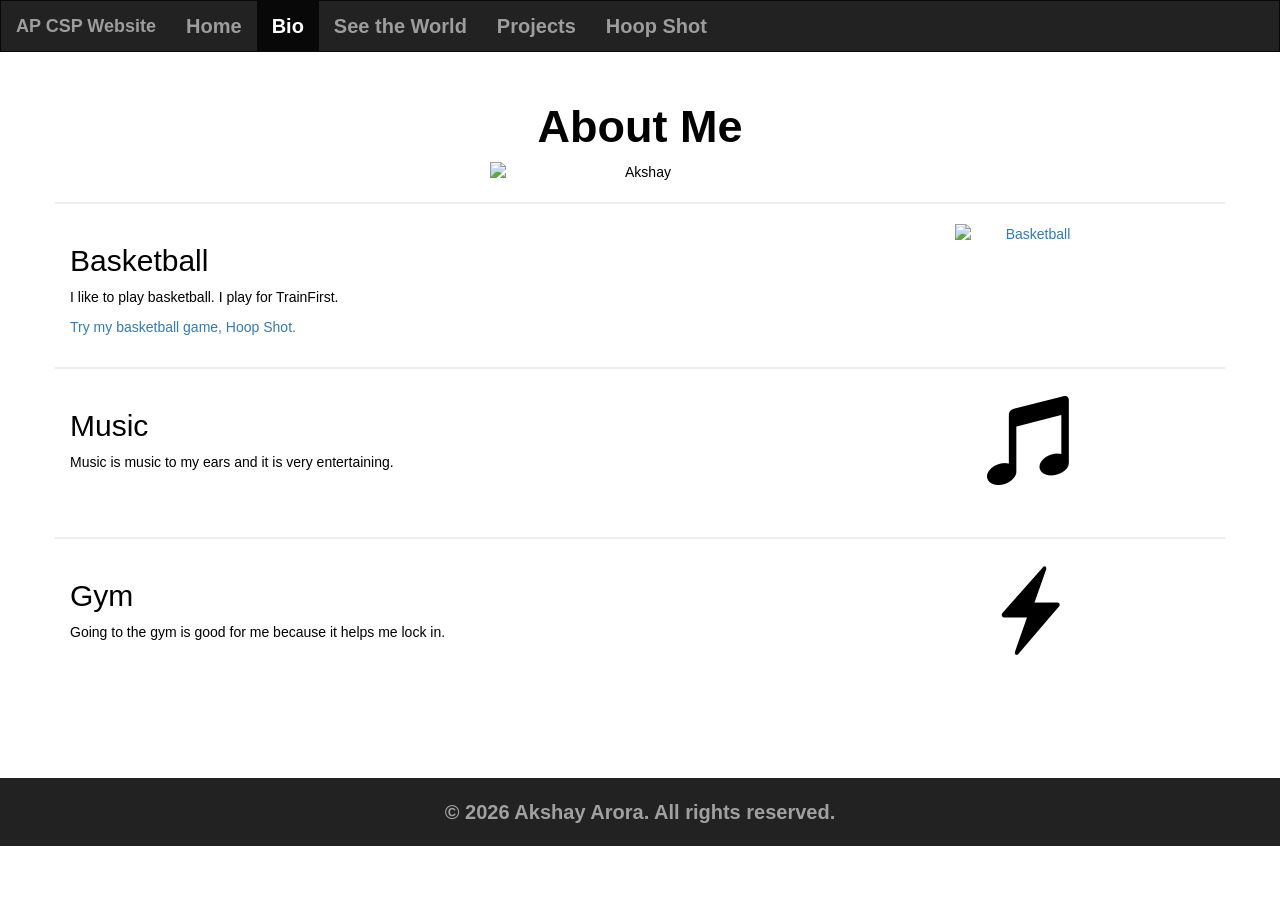
==== bio.html @ b6d3a5ad "Add files via upload" ====
<!DOCTYPE html>
<html>
    <head>
        <meta charset="utf-8">
        <meta name="viewport" content="width=device-width, initial-scale=1">
        <link rel="stylesheet" href="https://maxcdn.bootstrapcdn.com/bootstrap/3.4.1/css/bootstrap.min.css">
        <script src="https://ajax.googleapis.com/ajax/libs/jquery/3.7.1/jquery.min.js"></script>
        <script src="https://maxcdn.bootstrapcdn.com/bootstrap/3.4.1/js/bootstrap.min.js"></script>
        <link rel="stylesheet" href="style.css">
        <link rel="icon" type="image/x-icon" href="https://codehs.com/uploads/6795630657e2aea573561b8d9246dac0">
        <title>Akshay Arora</title>
    </head>
    <body>
        <nav class="broski navbar navbar-inverse text">
          <div class="container-fluid">
            <div class="navbar-header">
              <button type="button" class="navbar-toggle" data-toggle="collapse" data-target="#myNavbar">
                <span class="icon-bar"></span>
                <span class="icon-bar"></span>
                <span class="icon-bar"></span>
              </button>
              <a class="navbar-brand" href="index.html">AP CSP Website</a>
            </div>
            <div class="collapse navbar-collapse" id="myNavbar">
              <ul class="nav navbar-nav">
                <li><a href="index.html">Home</a></li>
                <li class="active"><a href="bio.html">Bio</a></li>
                <li><a href="world.html">See the World</a></li>
                <li><a href="projects.html">Projects</a></li>
                <li><a href="game.html">Hoop Shot</a></li>
              </ul>
            </div>
          </div>
        </nav>

        <div class="container section">
          <div class="text-center">
            <h1 class="maintext black">About Me</h1>
            <img class="img-responsive center-block profile-img" src="https://codehs.com/uploads/dd9727e925d64eddc210a76b152dfc08" alt="Akshay">
          </div>

          <div class="row hobby">
            <div class="col-sm-8">
              <h2>Basketball</h2>
              <p>I like to play basketball. I play for TrainFirst.</p>
              <p><a href="game.html">Try my basketball game, Hoop Shot.</a></p>
            </div>
            <div class="col-sm-4 text-center">
              <a href="https://en.wikipedia.org/wiki/Basketball" target="_blank">
                <img class="img-responsive center-block hobby-img" src="https://codehs.com/uploads/a57ba185da1612091f8834d52dbcfe77" alt="Basketball">
              </a>
            </div>
          </div>

          <div class="row hobby">
            <div class="col-sm-8">
              <h2>Music</h2>
              <p>Music is music to my ears and it is very entertaining.</p>
            </div>
            <div class="col-sm-4 text-center">
              <a href="https://en.wikipedia.org/wiki/Music" target="_blank" class="hobby-icon">
                <span class="glyphicon glyphicon-music"></span>
              </a>
            </div>
          </div>

          <div class="row hobby">
            <div class="col-sm-8">
              <h2>Gym</h2>
              <p>Going to the gym is good for me because it helps me lock in.</p>
            </div>
            <div class="col-sm-4 text-center">
              <a href="https://en.wikipedia.org/wiki/Gym" target="_blank" class="hobby-icon">
                <span class="glyphicon glyphicon-flash"></span>
              </a>
            </div>
          </div>
        </div>

        <footer class="broski text">
          <p>&copy; 2026 Akshay Arora. All rights reserved.</p>
        </footer>
    </body>
</html>
---- style.css ----
body {
    background-color: white;
    color: black;
}

/* ---------- Navbar and footer ---------- */
.broski {
    margin-bottom: 0px;
    margin-top: 0px;
    border-radius: 0px;
}
footer.broski {
    background-color: #222;
    text-align: center;
    padding: 20px;
    margin-top: 40px;
}
footer.broski p {
    margin: 0px;
}
nav li:hover {
    background-color: pink;
}

/* ---------- Text ---------- */
.maintext {
    font-size: 45px;
    color: #A0A0A0;
    font-weight: bold;
}
.text {
    font-size: 20px;
    color: #A0A0A0;
    font-weight: bold;
}
.black {
    color: black;
}
.output-text {
    font-size: 20px;
    font-weight: bold;
    margin-top: 15px;
    min-height: 28px;
}
.small-note {
    color: #777;
}

/* ---------- Parallax ---------- */
.parallax {
    background-image: url("https://codehs.com/uploads/eefe9ab22be0fdfc0860514537f612a1");
    min-height: 400px;
    background-attachment: fixed;
    background-position: center;
    background-repeat: no-repeat;
    background-size: cover;
}
.welcome {
    padding: 40px;
    color: black;
}
.top {
    padding-top: 200px;
}

/* ---------- Page sections ---------- */
.section {
    padding-top: 30px;
    padding-bottom: 30px;
}
.btn {
    margin: 5px;
}

/* ---------- Bio ---------- */
.profile-img {
    max-width: 300px;
    margin-bottom: 20px;
}
.hobby {
    border-top: 2px solid #eee;
    padding: 20px 0px;
}
.hobby-img {
    max-width: 150px;
}
.hobby-icon {
    font-size: 90px;
    color: black;
}
.hobby-icon:hover {
    color: pink;
}

/* ---------- Projects ---------- */
.project {
    border-left: 6px solid pink;
    padding: 10px 20px;
    margin: 30px 0px;
}

/* ---------- Game ---------- */
#gameCanvas {
    width: 100%;
    max-width: 600px;
    border: 4px solid black;
    border-radius: 8px;
    cursor: pointer;
}
.game-stats {
    font-size: 22px;
    margin-bottom: 10px;
}
.game-stats span {
    margin: 0px 15px;
}
.history-list {
    list-style: none;
    padding: 0px;
    font-size: 18px;
}

/* ---------- See the World ---------- */
.stage {
    width: 100%;
    height: 450px;
    perspective: 800px;
    overflow-x: scroll;
    overflow-y: hidden;
    background: #03030c;
    border-radius: 12px;
    margin: 20px 0px;
}
.world-tunnel {
    width: 4000px;   /* wide enough to hold several copies of the map */
    height: 100%;
    transform-style: preserve-3d;
    transform: rotateX(-5deg);   /* tilts the world slightly */
}
.world-map {
    width: 100%;
    height: 100%;
    background-image: url("https://upload.wikimedia.org/wikipedia/commons/8/83/Equirectangular_projection_SW.jpg");
    background-size: auto 100%;
    background-repeat: repeat-x;
}
.stage::-webkit-scrollbar {
    height: 8px;
}
.stage::-webkit-scrollbar-thumb {
    background: #333;
    border-radius: 4px;
}

/* ---------- Phones ---------- */
@media screen and (max-width: 600px) {
    .maintext {
        font-size: 32px;
    }
    .stage {
        height: 300px;
    }
}
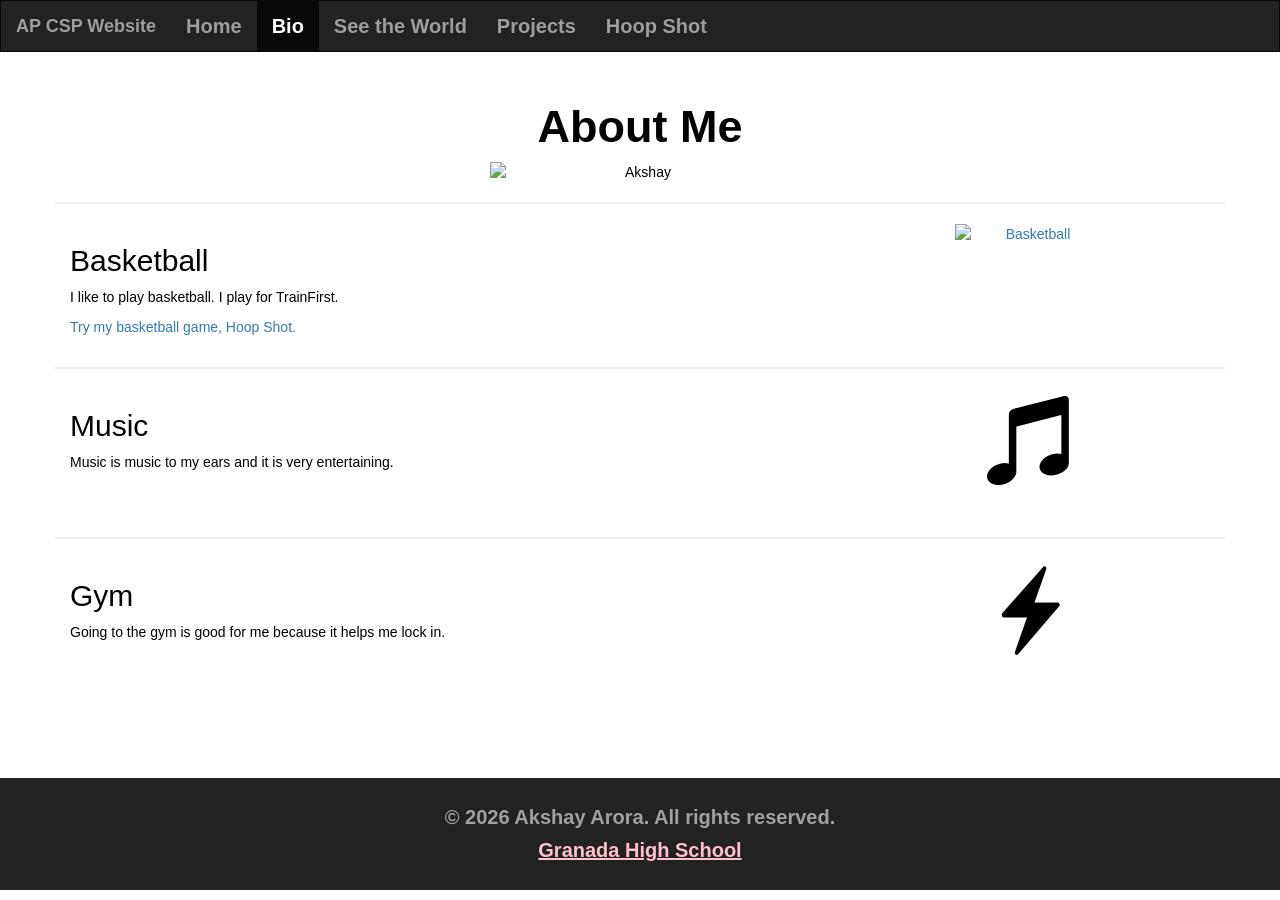
==== commit a819aa88: "Add files via upload" ====
--- a/bio.html
+++ b/bio.html
@@ -79,6 +79,7 @@
 
         <footer class="broski text">
           <p>&copy; 2026 Akshay Arora. All rights reserved.</p>
+          <p><a class="footer-link" href="https://www.livermoreschools.org/granadahigh" target="_blank">Granada High School</a></p>
         </footer>
     </body>
 </html>
--- a/style.css
+++ b/style.css
@@ -16,7 +16,15 @@
     margin-top: 40px;
 }
 footer.broski p {
-    margin: 0px;
+    margin: 5px 0px;
+}
+.footer-link {
+    color: pink;
+    text-decoration: underline;
+}
+.footer-link:hover,
+.footer-link:focus {
+    color: white;
 }
 nav li:hover {
     background-color: pink;
@@ -48,19 +56,110 @@
 
 /* ---------- Parallax ---------- */
 .parallax {
-    background-image: url("https://codehs.com/uploads/eefe9ab22be0fdfc0860514537f612a1");
+    /* Change this link to use a different picture */
+    background-image: url("https://images.unsplash.com/photo-1546519638-68e109498ffc?w=1600");
+    background-color: #222;   /* shows if the image doesn't load */
     min-height: 400px;
     background-attachment: fixed;
     background-position: center;
     background-repeat: no-repeat;
     background-size: cover;
 }
-.welcome {
-    padding: 40px;
-    color: black;
+.parallax2 {
+    /* Second parallax uses your original picture */
+    background-image: url("https://codehs.com/uploads/eefe9ab22be0fdfc0860514537f612a1");
 }
 .top {
     padding-top: 200px;
+}
+
+/* ---------- Home page ---------- */
+.hero {
+    min-height: 85vh;
+    display: flex;
+    align-items: center;
+    justify-content: center;
+    padding: 40px 20px;
+}
+.hero-box {
+    background-color: rgba(0, 0, 0, 0.6);
+    color: white;
+    padding: 40px;
+    border-radius: 12px;
+    max-width: 700px;
+    text-align: center;
+}
+.hero-title {
+    font-size: 56px;
+    font-weight: bold;
+    margin-top: 0px;
+}
+.hero-sub {
+    font-size: 20px;
+    color: #ddd;
+    margin-bottom: 25px;
+}
+.btn-hero {
+    background-color: pink;
+    color: black;
+    font-weight: bold;
+    font-size: 18px;
+    padding: 10px 24px;
+    border: 2px solid pink;
+    border-radius: 30px;
+    margin-top: 10px;
+}
+.btn-hero:hover,
+.btn-hero:focus {
+    background-color: white;
+    color: black;
+    border-color: white;
+}
+.btn-hero-outline {
+    background-color: transparent;
+    color: white;
+    border-color: white;
+}
+.quick-link {
+    display: block;
+    color: black;
+    padding: 25px;
+    border-radius: 12px;
+}
+.quick-link:hover,
+.quick-link:focus {
+    background-color: #fdeef1;
+    color: black;
+    text-decoration: none;
+}
+.quick-link .glyphicon {
+    font-size: 50px;
+    color: #A0A0A0;
+}
+.divider {
+    min-height: 300px;
+    display: flex;
+    align-items: center;
+    justify-content: center;
+}
+.divider-text {
+    font-size: 45px;
+    font-weight: bold;
+    color: white;
+    background-color: rgba(0, 0, 0, 0.55);
+    padding: 15px 30px;
+    border-radius: 12px;
+    margin: 0px;
+    text-align: center;
+}
+.panel-box {
+    border: 3px solid black;
+    border-radius: 12px;
+    padding: 25px;
+    margin-bottom: 20px;
+}
+.panel-box h2 {
+    margin-top: 0px;
 }
 
 /* ---------- Page sections ---------- */
@@ -93,10 +192,10 @@
 }
 
 /* ---------- Projects ---------- */
-.project {
-    border-left: 6px solid pink;
-    padding: 10px 20px;
-    margin: 30px 0px;
+.coming-soon {
+    border: 4px solid black;
+    border-radius: 12px;
+    margin-bottom: 30px;
 }
 
 /* ---------- Game ---------- */
@@ -144,12 +243,30 @@
     background-size: auto 100%;
     background-repeat: repeat-x;
 }
+/* Map scrollbar: thick and pink so it's always easy to see */
+.stage {
+    scrollbar-width: auto;              /* Firefox */
+    scrollbar-color: pink #555;         /* Firefox: thumb, track */
+}
 .stage::-webkit-scrollbar {
-    height: 8px;
+    height: 18px;
+}
+.stage::-webkit-scrollbar-track {
+    background: #555;
+    border-radius: 0px 0px 12px 12px;
 }
 .stage::-webkit-scrollbar-thumb {
-    background: #333;
-    border-radius: 4px;
+    background: pink;
+    border: 3px solid #555;
+    border-radius: 10px;
+}
+.stage::-webkit-scrollbar-thumb:hover {
+    background: white;
+}
+.scroll-hint {
+    font-size: 18px;
+    font-weight: bold;
+    color: #A0A0A0;
 }
 
 /* ---------- Phones ---------- */
@@ -160,4 +277,14 @@
     .stage {
         height: 300px;
     }
-}
+    .hero-title {
+        font-size: 36px;
+    }
+    .divider-text {
+        font-size: 28px;
+    }
+    /* Fixed backgrounds don't work well on phones */
+    .parallax {
+        background-attachment: scroll;
+    }
+}
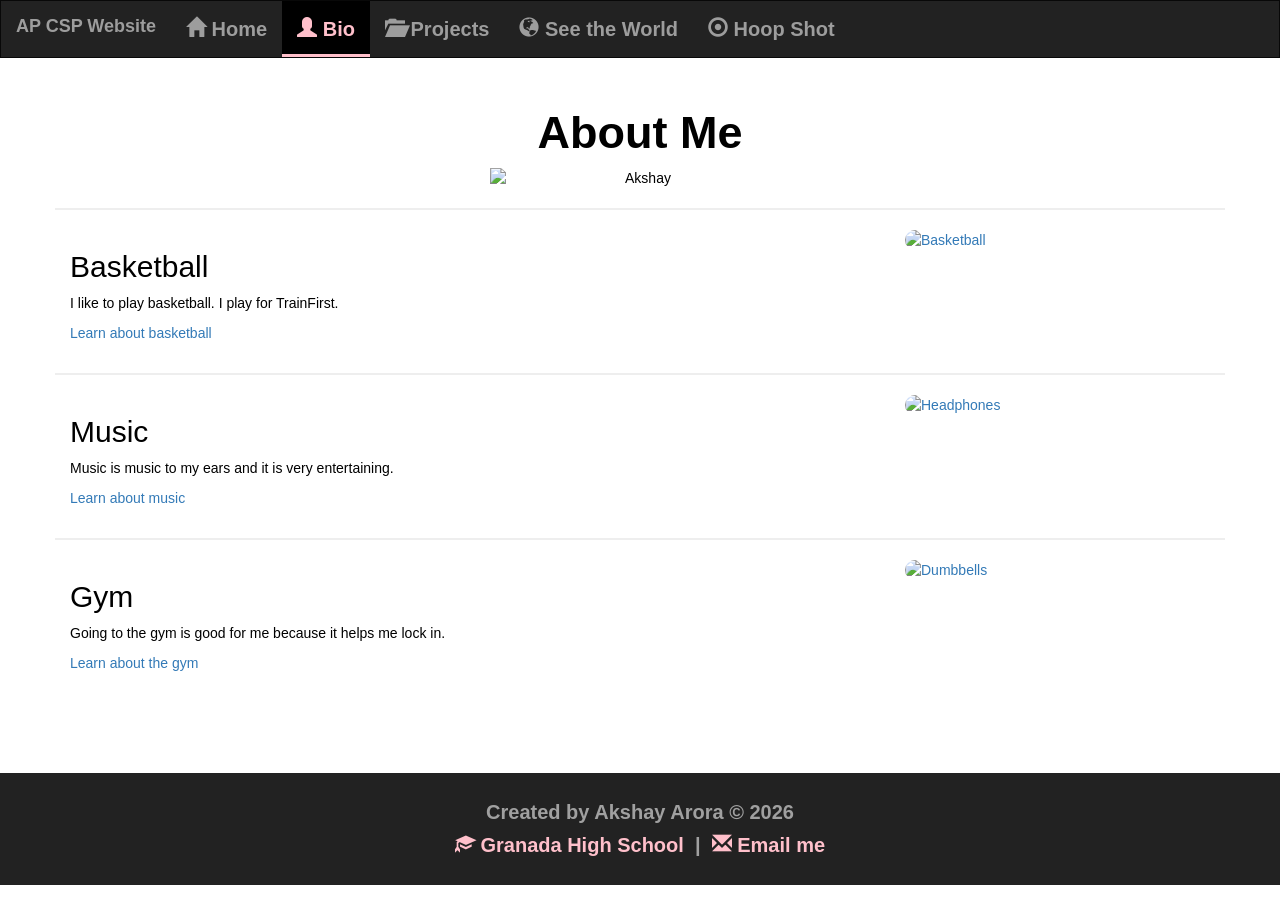
==== commit 2346e951: "Add files via upload" ====
--- a/bio.html
+++ b/bio.html
@@ -8,78 +8,84 @@
         <script src="https://maxcdn.bootstrapcdn.com/bootstrap/3.4.1/js/bootstrap.min.js"></script>
         <link rel="stylesheet" href="style.css">
         <link rel="icon" type="image/x-icon" href="https://codehs.com/uploads/6795630657e2aea573561b8d9246dac0">
-        <title>Akshay Arora</title>
+        <title>Bio | Akshay Arora</title>
     </head>
     <body>
         <nav class="broski navbar navbar-inverse text">
-          <div class="container-fluid">
-            <div class="navbar-header">
-              <button type="button" class="navbar-toggle" data-toggle="collapse" data-target="#myNavbar">
-                <span class="icon-bar"></span>
-                <span class="icon-bar"></span>
-                <span class="icon-bar"></span>
-              </button>
-              <a class="navbar-brand" href="index.html">AP CSP Website</a>
+            <div class="container-fluid">
+                <div class="navbar-header">
+                    <button type="button" class="navbar-toggle" data-toggle="collapse" data-target="#myNavbar">
+                        <span class="icon-bar"></span>
+                        <span class="icon-bar"></span>
+                        <span class="icon-bar"></span>
+                    </button>
+                    <a class="navbar-brand" href="index.html">AP CSP Website</a>
+                </div>
+                <div class="collapse navbar-collapse" id="myNavbar">
+                    <ul class="nav navbar-nav">
+                        <li><a href="index.html"><span class="glyphicon glyphicon-home"></span> Home</a></li>
+                        <li class="active"><a href="bio.html"><span class="glyphicon glyphicon-user"></span> Bio</a></li>
+                        <li><a href="projects.html"><span class="glyphicon glyphicon-folder-open"></span> Projects</a></li>
+                        <li><a href="world.html"><span class="glyphicon glyphicon-globe"></span> See the World</a></li>
+                        <li><a href="game.html"><span class="glyphicon glyphicon-record"></span> Hoop Shot</a></li>
+                    </ul>
+                </div>
             </div>
-            <div class="collapse navbar-collapse" id="myNavbar">
-              <ul class="nav navbar-nav">
-                <li><a href="index.html">Home</a></li>
-                <li class="active"><a href="bio.html">Bio</a></li>
-                <li><a href="world.html">See the World</a></li>
-                <li><a href="projects.html">Projects</a></li>
-                <li><a href="game.html">Hoop Shot</a></li>
-              </ul>
-            </div>
-          </div>
         </nav>
 
         <div class="container section">
-          <div class="text-center">
-            <h1 class="maintext black">About Me</h1>
-            <img class="img-responsive center-block profile-img" src="https://codehs.com/uploads/dd9727e925d64eddc210a76b152dfc08" alt="Akshay">
-          </div>
+            <div class="text-center">
+                <h1 class="maintext black">About Me</h1>
+                <img class="img-responsive center-block profile-img" src="https://codehs.com/uploads/dd9727e925d64eddc210a76b152dfc08" alt="Akshay">
+            </div>
 
-          <div class="row hobby">
-            <div class="col-sm-8">
-              <h2>Basketball</h2>
-              <p>I like to play basketball. I play for TrainFirst.</p>
-              <p><a href="game.html">Try my basketball game, Hoop Shot.</a></p>
+            <div class="row hobby">
+                <div class="col-sm-8">
+                    <h2>Basketball</h2>
+                    <p>I like to play basketball. I play for TrainFirst.</p>
+                    <p><a href="https://en.wikipedia.org/wiki/Basketball" target="_blank">Learn about basketball</a></p>
+                </div>
+                <div class="col-sm-4">
+                    <a href="https://en.wikipedia.org/wiki/Basketball" target="_blank">
+                        <img class="img-responsive center-block hobby-img" src="https://codehs.com/uploads/a57ba185da1612091f8834d52dbcfe77" alt="Basketball">
+                    </a>
+                </div>
             </div>
-            <div class="col-sm-4 text-center">
-              <a href="https://en.wikipedia.org/wiki/Basketball" target="_blank">
-                <img class="img-responsive center-block hobby-img" src="https://codehs.com/uploads/a57ba185da1612091f8834d52dbcfe77" alt="Basketball">
-              </a>
+
+            <div class="row hobby">
+                <div class="col-sm-8">
+                    <h2>Music</h2>
+                    <p>Music is music to my ears and it is very entertaining.</p>
+                    <p><a href="https://en.wikipedia.org/wiki/Music" target="_blank">Learn about music</a></p>
+                </div>
+                <div class="col-sm-4">
+                    <a href="https://en.wikipedia.org/wiki/Music" target="_blank">
+                        <img class="img-responsive center-block hobby-img" src="https://images.unsplash.com/photo-1505740420928-5e560c06d30e?w=600" alt="Headphones">
+                    </a>
+                </div>
             </div>
-          </div>
 
-          <div class="row hobby">
-            <div class="col-sm-8">
-              <h2>Music</h2>
-              <p>Music is music to my ears and it is very entertaining.</p>
+            <div class="row hobby">
+                <div class="col-sm-8">
+                    <h2>Gym</h2>
+                    <p>Going to the gym is good for me because it helps me lock in.</p>
+                    <p><a href="https://en.wikipedia.org/wiki/Gym" target="_blank">Learn about the gym</a></p>
+                </div>
+                <div class="col-sm-4">
+                    <a href="https://en.wikipedia.org/wiki/Gym" target="_blank">
+                        <img class="img-responsive center-block hobby-img" src="https://images.unsplash.com/photo-1576678927484-cc907957088c?w=600" alt="Dumbbells">
+                    </a>
+                </div>
             </div>
-            <div class="col-sm-4 text-center">
-              <a href="https://en.wikipedia.org/wiki/Music" target="_blank" class="hobby-icon">
-                <span class="glyphicon glyphicon-music"></span>
-              </a>
-            </div>
-          </div>
-
-          <div class="row hobby">
-            <div class="col-sm-8">
-              <h2>Gym</h2>
-              <p>Going to the gym is good for me because it helps me lock in.</p>
-            </div>
-            <div class="col-sm-4 text-center">
-              <a href="https://en.wikipedia.org/wiki/Gym" target="_blank" class="hobby-icon">
-                <span class="glyphicon glyphicon-flash"></span>
-              </a>
-            </div>
-          </div>
         </div>
 
         <footer class="broski text">
-          <p>&copy; 2026 Akshay Arora. All rights reserved.</p>
-          <p><a class="footer-link" href="https://www.livermoreschools.org/granadahigh" target="_blank">Granada High School</a></p>
+            <p>Created by Akshay Arora &copy; 2026</p>
+            <p>
+                <a class="footer-link" href="https://www.livermoreschools.org/granadahigh" target="_blank"><span class="glyphicon glyphicon-education"></span> Granada High School</a>
+                &nbsp;|&nbsp;
+                <a class="footer-link" href="mailto:YOUR_EMAIL_HERE"><span class="glyphicon glyphicon-envelope"></span> Email me</a>
+            </p>
         </footer>
     </body>
 </html>
--- a/style.css
+++ b/style.css
@@ -1,204 +1,195 @@
+/* ===== whole site ===== */
+html {
+    scroll-behavior: smooth;
+}
+
 body {
     background-color: white;
     color: black;
-}
-
-/* ---------- Navbar and footer ---------- */
+    overflow-x: hidden;
+}
+
+.section {
+    padding-top: 30px;
+    padding-bottom: 30px;
+}
+
+.maintext {
+    font-size: 45px;
+    color: #A0A0A0;
+    font-weight: bold;
+}
+
+.text {
+    font-size: 20px;
+    color: #A0A0A0;
+    font-weight: bold;
+}
+
+.black {
+    color: black;
+}
+
+.output-text {
+    font-size: 20px;
+    font-weight: bold;
+    margin-top: 15px;
+    min-height: 28px;
+}
+
+.small-note {
+    color: gray;
+}
+
+/* ===== navbar ===== */
 .broski {
+    margin-top: 0px;
     margin-bottom: 0px;
-    margin-top: 0px;
     border-radius: 0px;
 }
+
+nav li:hover {
+    background-color: pink;
+}
+
+.navbar-inverse .navbar-nav > li > a:hover {
+    color: black;
+}
+
+/* the page you are on */
+.navbar-inverse .navbar-nav > .active > a,
+.navbar-inverse .navbar-nav > .active > a:hover,
+.navbar-inverse .navbar-nav > .active > a:focus {
+    background-color: black;
+    color: pink;
+    border-bottom: 3px solid pink;
+}
+
+/* ===== footer ===== */
 footer.broski {
     background-color: #222;
     text-align: center;
     padding: 20px;
     margin-top: 40px;
 }
+
 footer.broski p {
     margin: 5px 0px;
 }
+
 .footer-link {
     color: pink;
-    text-decoration: underline;
-}
-.footer-link:hover,
-.footer-link:focus {
+}
+
+.footer-link:hover {
     color: white;
 }
-nav li:hover {
-    background-color: pink;
-}
-
-/* ---------- Text ---------- */
-.maintext {
-    font-size: 45px;
-    color: #A0A0A0;
-    font-weight: bold;
-}
-.text {
-    font-size: 20px;
-    color: #A0A0A0;
-    font-weight: bold;
-}
-.black {
-    color: black;
-}
-.output-text {
-    font-size: 20px;
-    font-weight: bold;
-    margin-top: 15px;
-    min-height: 28px;
-}
-.small-note {
-    color: #777;
-}
-
-/* ---------- Parallax ---------- */
+
+/* ===== parallax ===== */
 .parallax {
-    /* Change this link to use a different picture */
-    background-image: url("https://images.unsplash.com/photo-1546519638-68e109498ffc?w=1600");
-    background-color: #222;   /* shows if the image doesn't load */
+    background-image: url("https://images.unsplash.com/photo-1546519638-68e109498ffc?w=2000");
+    background-color: #222;
     min-height: 400px;
+    padding: 20px;
     background-attachment: fixed;
     background-position: center;
     background-repeat: no-repeat;
     background-size: cover;
 }
+
 .parallax2 {
-    /* Second parallax uses your original picture */
-    background-image: url("https://codehs.com/uploads/eefe9ab22be0fdfc0860514537f612a1");
-}
+    background-image: url("https://images.unsplash.com/photo-1525876902033-8da51fbe1e59?w=2000");
+}
+
 .top {
     padding-top: 200px;
 }
 
-/* ---------- Home page ---------- */
-.hero {
-    min-height: 85vh;
-    display: flex;
-    align-items: center;
-    justify-content: center;
-    padding: 40px 20px;
-}
-.hero-box {
-    background-color: rgba(0, 0, 0, 0.6);
-    color: white;
-    padding: 40px;
-    border-radius: 12px;
-    max-width: 700px;
-    text-align: center;
-}
-.hero-title {
-    font-size: 56px;
-    font-weight: bold;
-    margin-top: 0px;
-}
-.hero-sub {
-    font-size: 20px;
-    color: #ddd;
-    margin-bottom: 25px;
-}
-.btn-hero {
-    background-color: pink;
-    color: black;
-    font-weight: bold;
-    font-size: 18px;
-    padding: 10px 24px;
-    border: 2px solid pink;
-    border-radius: 30px;
-    margin-top: 10px;
-}
-.btn-hero:hover,
-.btn-hero:focus {
-    background-color: white;
-    color: black;
-    border-color: white;
-}
-.btn-hero-outline {
-    background-color: transparent;
-    color: white;
-    border-color: white;
-}
-.quick-link {
+/* ===== uiverse button (from Uiverse.io by Voxybuns, MIT License) ===== */
+.uiverse-btn {
+    --button_radius: 0.75em;
+    --button_color: pink;
+    --button_outline_color: black;
+    display: inline-block;
+    font-size: 17px;
+    font-weight: bold;
+    border: none;
+    border-radius: var(--button_radius);
+    background: var(--button_outline_color);
+    padding: 0px;
+    margin: 8px 5px;
+}
+
+.button_top {
     display: block;
-    color: black;
-    padding: 25px;
-    border-radius: 12px;
-}
-.quick-link:hover,
-.quick-link:focus {
-    background-color: #fdeef1;
-    color: black;
+    box-sizing: border-box;
+    border: 2px solid var(--button_outline_color);
+    border-radius: var(--button_radius);
+    padding: 0.75em 1.5em;
+    background: var(--button_color);
+    color: var(--button_outline_color);
+    transform: translateY(-0.2em);
+    transition: transform 0.1s ease;
+}
+
+.uiverse-btn:hover .button_top {
+    transform: translateY(-0.33em);
+}
+
+.uiverse-btn:active .button_top {
+    transform: translateY(0);
+}
+
+a.uiverse-btn:hover,
+a.uiverse-btn:focus {
     text-decoration: none;
 }
-.quick-link .glyphicon {
-    font-size: 50px;
-    color: #A0A0A0;
-}
-.divider {
-    min-height: 300px;
-    display: flex;
-    align-items: center;
-    justify-content: center;
-}
-.divider-text {
-    font-size: 45px;
-    font-weight: bold;
-    color: white;
-    background-color: rgba(0, 0, 0, 0.55);
-    padding: 15px 30px;
-    border-radius: 12px;
-    margin: 0px;
-    text-align: center;
-}
-.panel-box {
-    border: 3px solid black;
-    border-radius: 12px;
-    padding: 25px;
-    margin-bottom: 20px;
-}
-.panel-box h2 {
-    margin-top: 0px;
-}
-
-/* ---------- Page sections ---------- */
-.section {
-    padding-top: 30px;
-    padding-bottom: 30px;
-}
-.btn {
-    margin: 5px;
-}
-
-/* ---------- Bio ---------- */
+
+/* ===== home ===== */
+#nameInput {
+    max-width: 350px;
+    margin-bottom: 10px;
+    border-radius: 8px;
+}
+
+/* ===== bio ===== */
 .profile-img {
     max-width: 300px;
     margin-bottom: 20px;
 }
+
 .hobby {
     border-top: 2px solid #eee;
     padding: 20px 0px;
 }
+
 .hobby-img {
-    max-width: 150px;
-}
-.hobby-icon {
-    font-size: 90px;
-    color: black;
-}
-.hobby-icon:hover {
-    color: pink;
-}
-
-/* ---------- Projects ---------- */
+    max-width: 250px;
+    border-radius: 10px;
+}
+
+/* ===== projects ===== */
+.project-links {
+    margin: 20px 0px 40px 0px;
+}
+
+.project {
+    margin-bottom: 40px;
+    scroll-margin-top: 20px;
+}
+
 .coming-soon {
     border: 4px solid black;
     border-radius: 12px;
-    margin-bottom: 30px;
-}
-
-/* ---------- Game ---------- */
+}
+
+.caption {
+    font-size: 18px;
+    color: gray;
+    margin-top: 10px;
+}
+
+/* ===== hoop shot game ===== */
 #gameCanvas {
     width: 100%;
     max-width: 600px;
@@ -206,20 +197,23 @@
     border-radius: 8px;
     cursor: pointer;
 }
+
 .game-stats {
     font-size: 22px;
     margin-bottom: 10px;
 }
+
 .game-stats span {
     margin: 0px 15px;
 }
+
 .history-list {
     list-style: none;
     padding: 0px;
     font-size: 18px;
 }
 
-/* ---------- See the World ---------- */
+/* ===== see the world map ===== */
 .stage {
     width: 100%;
     height: 450px;
@@ -228,14 +222,17 @@
     overflow-y: hidden;
     background: #03030c;
     border-radius: 12px;
-    margin: 20px 0px;
-}
+    margin-top: 20px;
+    scrollbar-color: pink #555;
+}
+
 .world-tunnel {
-    width: 4000px;   /* wide enough to hold several copies of the map */
+    width: 4000px;
     height: 100%;
     transform-style: preserve-3d;
-    transform: rotateX(-5deg);   /* tilts the world slightly */
-}
+    transform: rotateX(-5deg);
+}
+
 .world-map {
     width: 100%;
     height: 100%;
@@ -243,48 +240,49 @@
     background-size: auto 100%;
     background-repeat: repeat-x;
 }
-/* Map scrollbar: thick and pink so it's always easy to see */
-.stage {
-    scrollbar-width: auto;              /* Firefox */
-    scrollbar-color: pink #555;         /* Firefox: thumb, track */
-}
+
 .stage::-webkit-scrollbar {
     height: 18px;
 }
+
 .stage::-webkit-scrollbar-track {
     background: #555;
-    border-radius: 0px 0px 12px 12px;
-}
+}
+
 .stage::-webkit-scrollbar-thumb {
     background: pink;
     border: 3px solid #555;
     border-radius: 10px;
 }
-.stage::-webkit-scrollbar-thumb:hover {
-    background: white;
-}
+
 .scroll-hint {
     font-size: 18px;
     font-weight: bold;
     color: #A0A0A0;
-}
-
-/* ---------- Phones ---------- */
+    margin: 10px 0px 20px 0px;
+}
+
+/* ===== phones ===== */
 @media screen and (max-width: 600px) {
     .maintext {
         font-size: 32px;
     }
+
+    /* fixed backgrounds get blurry and zoomed on phones, so scroll them normally */
+    .parallax {
+        background-attachment: scroll;
+        min-height: 300px;
+    }
+
+    .top {
+        padding-top: 150px;
+    }
+
     .stage {
         height: 300px;
     }
-    .hero-title {
-        font-size: 36px;
-    }
-    .divider-text {
-        font-size: 28px;
-    }
-    /* Fixed backgrounds don't work well on phones */
-    .parallax {
-        background-attachment: scroll;
-    }
-}
+
+    .game-stats span {
+        margin: 0px 8px;
+    }
+}
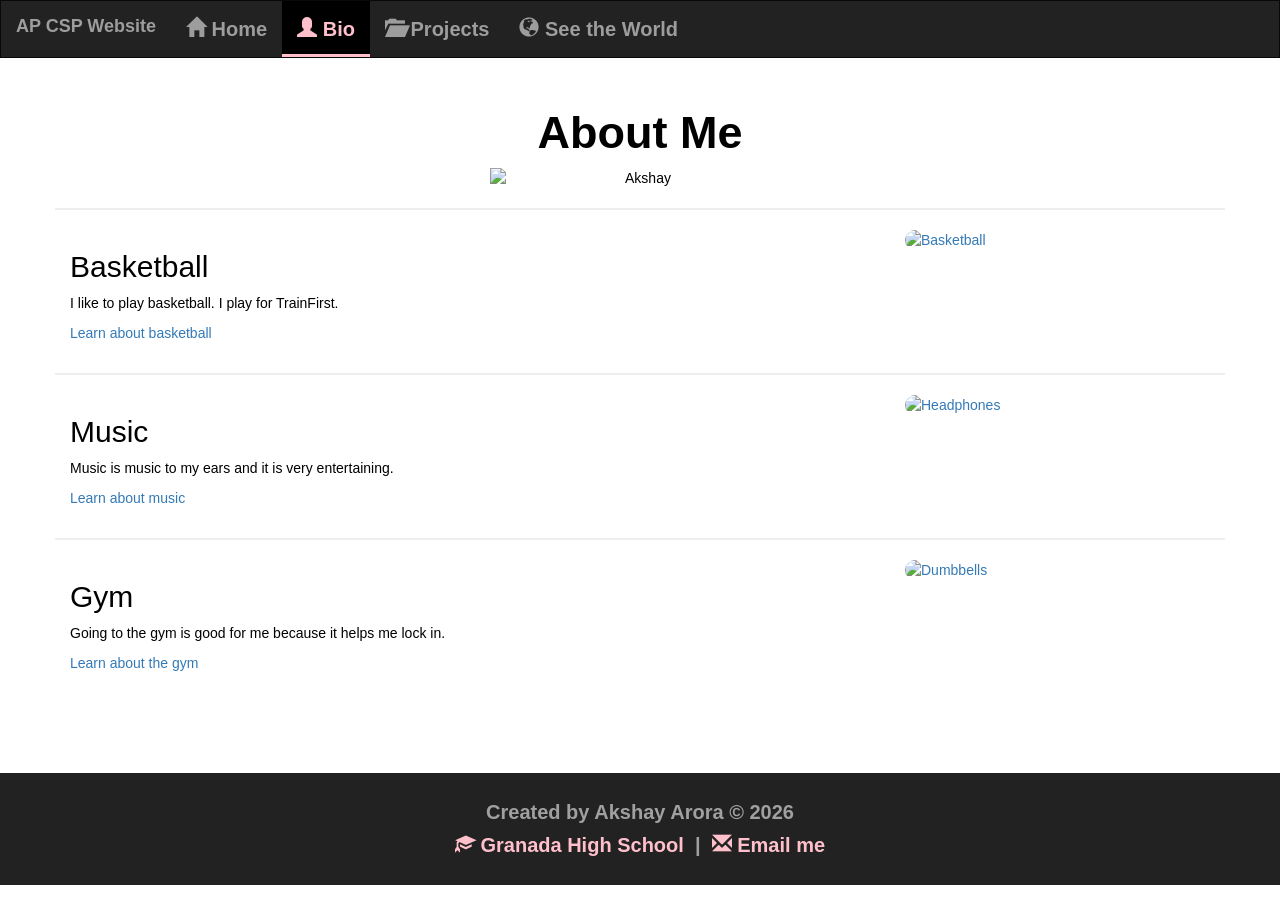
==== commit 2e683a3b: "Add files via upload" ====
--- a/bio.html
+++ b/bio.html
@@ -27,7 +27,6 @@
                         <li class="active"><a href="bio.html"><span class="glyphicon glyphicon-user"></span> Bio</a></li>
                         <li><a href="projects.html"><span class="glyphicon glyphicon-folder-open"></span> Projects</a></li>
                         <li><a href="world.html"><span class="glyphicon glyphicon-globe"></span> See the World</a></li>
-                        <li><a href="game.html"><span class="glyphicon glyphicon-record"></span> Hoop Shot</a></li>
                     </ul>
                 </div>
             </div>
--- a/style.css
+++ b/style.css
@@ -187,30 +187,6 @@
     font-size: 18px;
     color: gray;
     margin-top: 10px;
-}
-
-/* ===== hoop shot game ===== */
-#gameCanvas {
-    width: 100%;
-    max-width: 600px;
-    border: 4px solid black;
-    border-radius: 8px;
-    cursor: pointer;
-}
-
-.game-stats {
-    font-size: 22px;
-    margin-bottom: 10px;
-}
-
-.game-stats span {
-    margin: 0px 15px;
-}
-
-.history-list {
-    list-style: none;
-    padding: 0px;
-    font-size: 18px;
 }
 
 /* ===== see the world map ===== */
@@ -281,8 +257,4 @@
     .stage {
         height: 300px;
     }
-
-    .game-stats span {
-        margin: 0px 8px;
-    }
-}
+}
